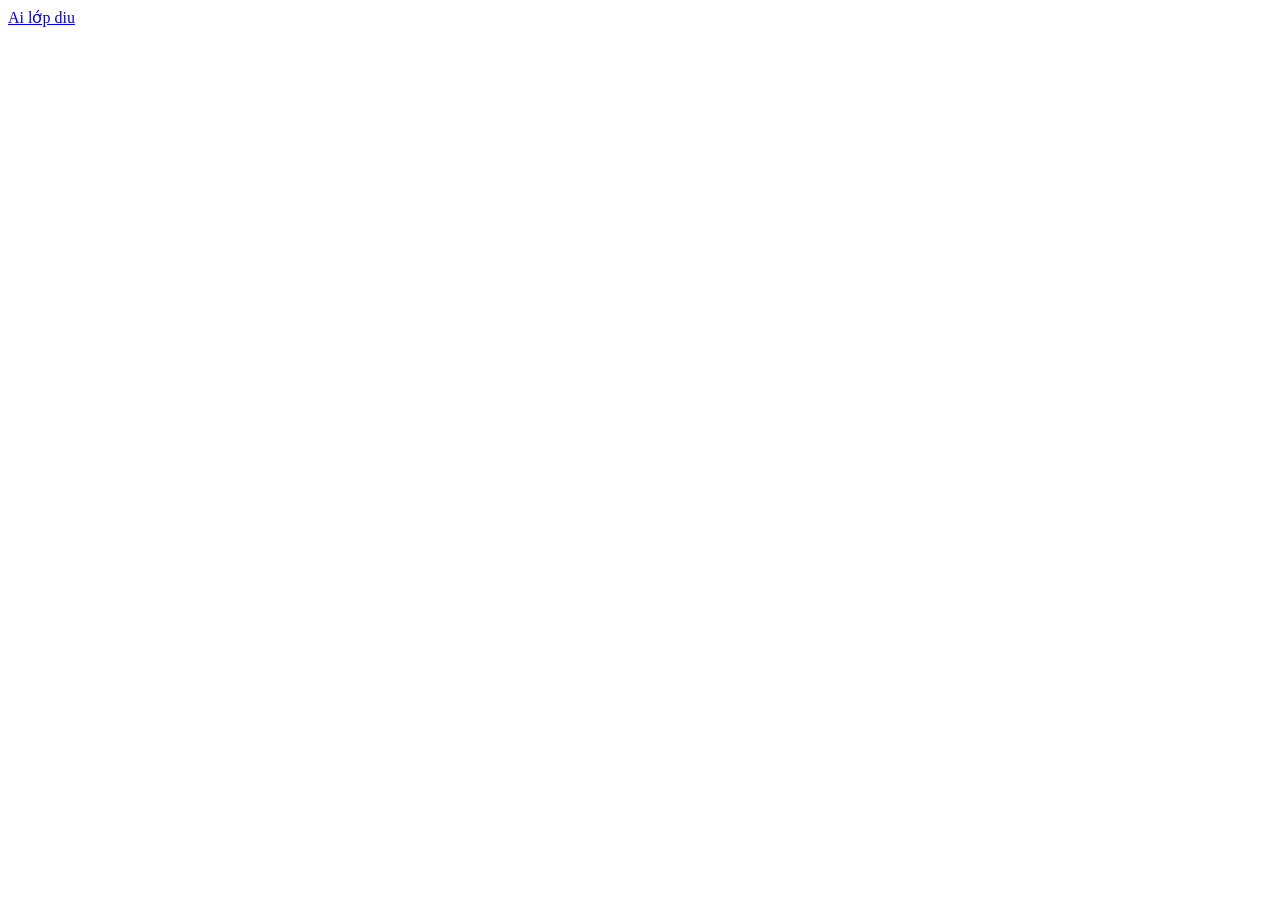
==== index.html @ b035480e "Rename test1.html to index.html" ====
<!DOCTYPE html>
<html lang="en">
<head>
    <meta charset="UTF-8">
    <meta name="viewport" content="width=device-width, initial-scale=1.0">
    <title>văn vở vler</title>
</head>
<body>
    
    <a href="https://www.youtube.com/watch?v=ouyYCEhhdkY" target=_self title="Có bất ngờ cho cậu đó :3"> Ai lớp diu </a>
</body>
</html>
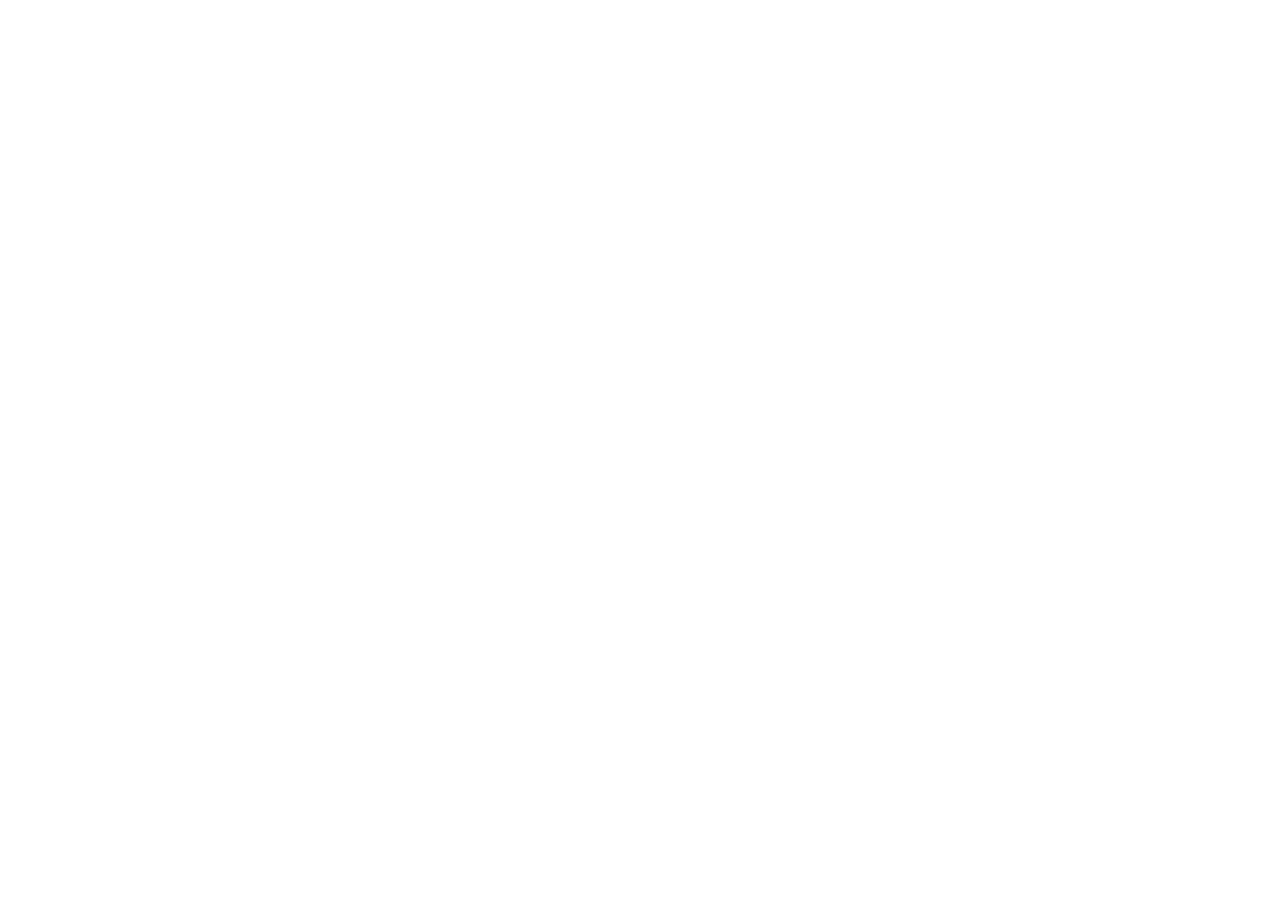
==== commit 84175ad1: "Merge branch 'main' of https://github.com/QuocAnhNguyen2005/my-app" ====
--- a/index.html
+++ b/index.html
@@ -4,9 +4,12 @@
     <meta charset="UTF-8">
     <meta name="viewport" content="width=device-width, initial-scale=1.0">
     <title>văn vở vler</title>
+    <link rel ="Style" href="Style.css">
 </head>
 <body>
     
-    <a href="https://www.youtube.com/watch?v=ouyYCEhhdkY" target=_self title="Có bất ngờ cho cậu đó :3"> Ai lớp diu </a>
+    
+        <div class="heart"></div>
+    
 </body>
 </html>
--- a/Style.css
+++ b/Style.css
@@ -0,0 +1,26 @@
+body{
+    display:flex;
+    justify-content: center;
+    align-items: center;
+    height: 100vh;
+    background-color: #BBB;
+}
+.heart{
+    position: relative;
+    height: 160px;
+    width: 100px;
+    background-color: rgb(203, 27, 209);
+    transform: rotate(45deg);
+    border-radius: 200px, 200px, 0, 0;
+}
+.heart::before {
+    content: "";
+    top: 30px;
+    left: -30px;
+    height: 160px;
+    width: 100px;
+    background-color: rgb(203, 27, 209);
+    transform: rotate(-90deg);
+    border-radius: 200px, 200px, 0, 0;
+
+}
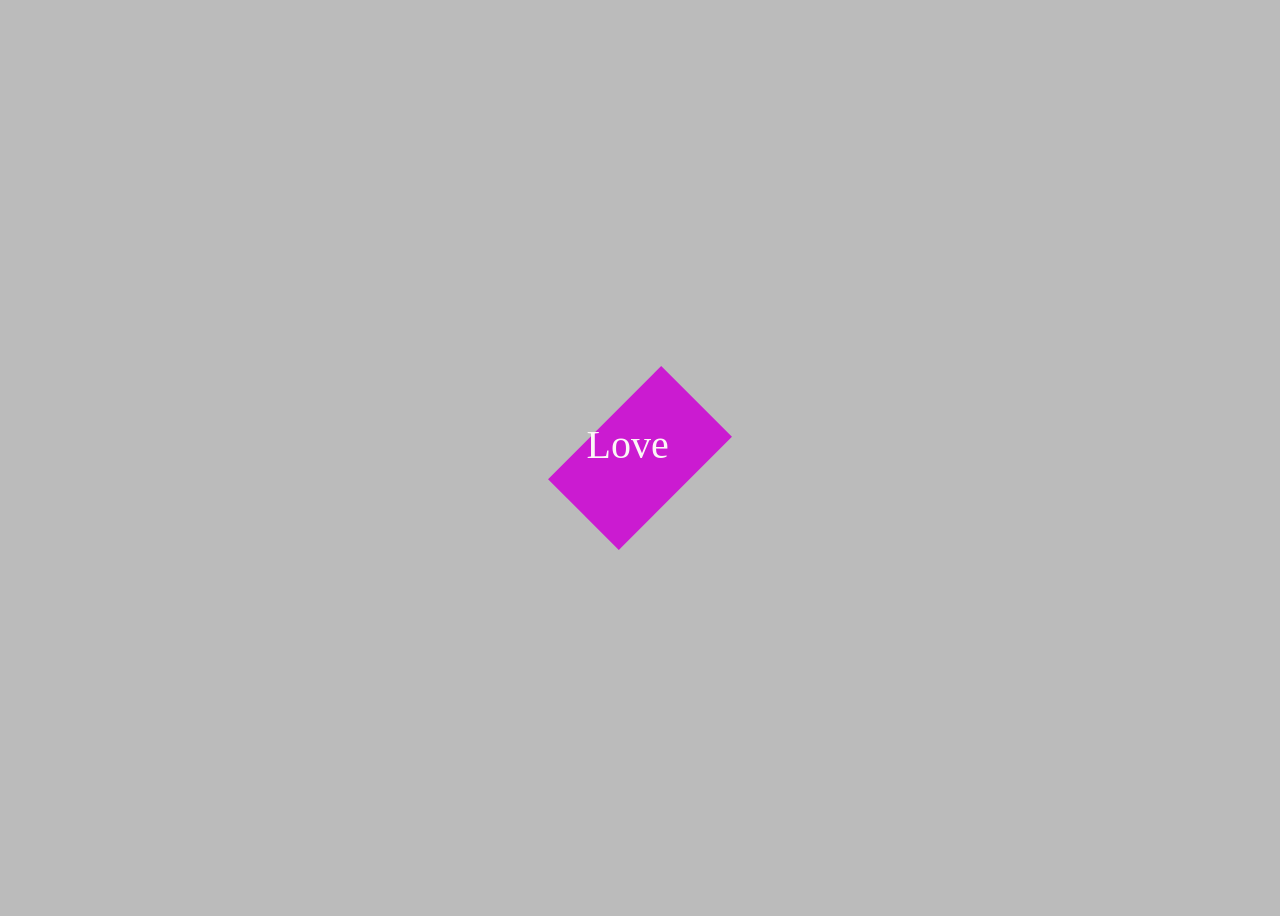
==== commit bd8ca777: "CssUpdated" ====
--- a/index.html
+++ b/index.html
@@ -4,7 +4,7 @@
     <meta charset="UTF-8">
     <meta name="viewport" content="width=device-width, initial-scale=1.0">
     <title>văn vở vler</title>
-    <link rel ="Style" href="Style.css">
+    <link rel ="stylesheet" href="Style.css">
 </head>
 <body>
     
--- a/Style.css
+++ b/Style.css
@@ -23,4 +23,13 @@
     transform: rotate(-90deg);
     border-radius: 200px, 200px, 0, 0;
 
+}
+.heart::after {
+    content: "Love";
+    position: absolute;
+    top: 35%;
+    left: -9%;
+    font-size: 40px;
+    color:#fcf6f6;
+    transform: rotate(-45deg);
 }
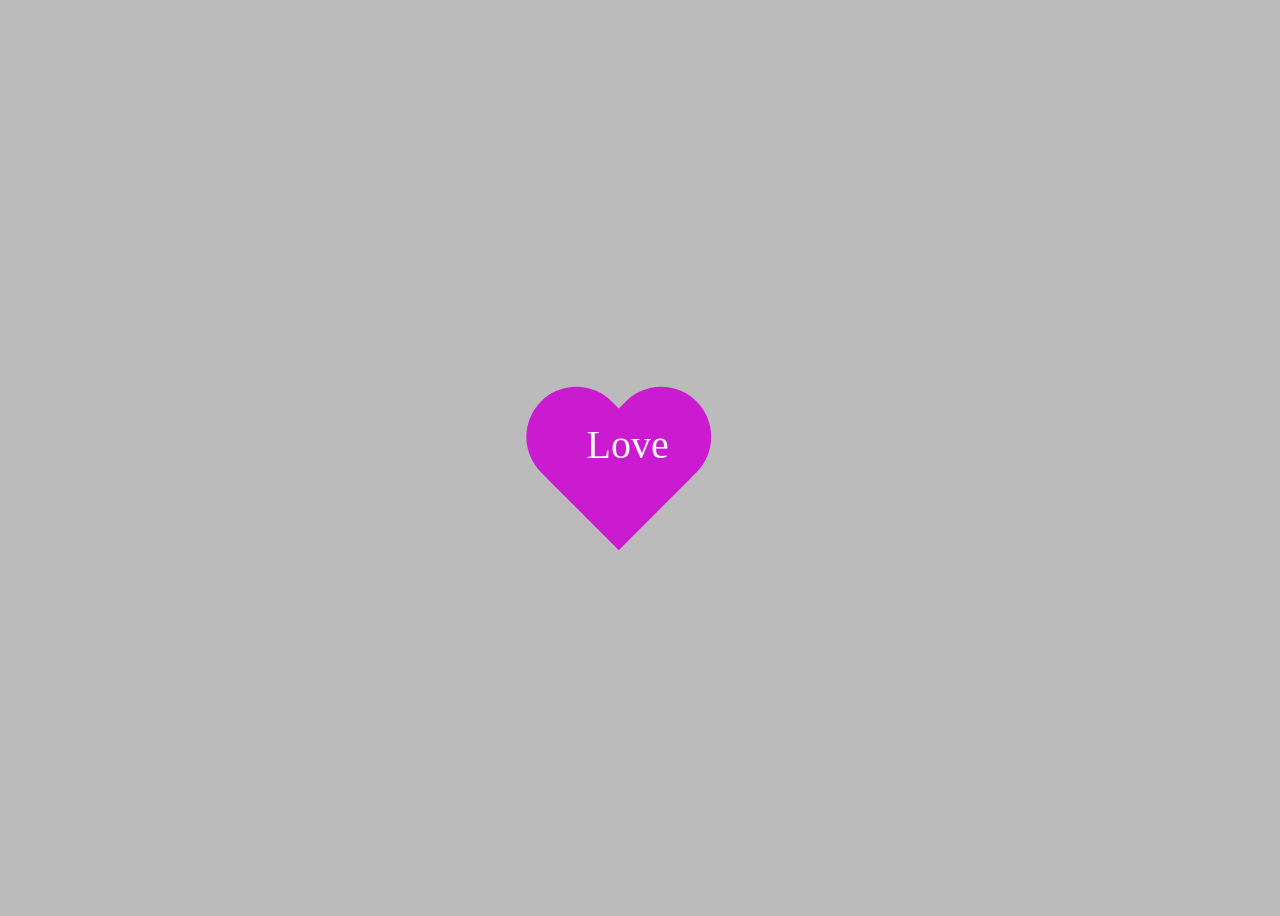
==== commit cdf2070d: "CSS and html updated" ====
--- a/index.html
+++ b/index.html
@@ -3,13 +3,10 @@
 <head>
     <meta charset="UTF-8">
     <meta name="viewport" content="width=device-width, initial-scale=1.0">
-    <title>văn vở vler</title>
+    <title>Một chút tình yêu từ UET-er</title>
     <link rel ="stylesheet" href="Style.css">
 </head>
 <body>
-    
-    
-        <div class="heart"></div>
-    
+    <div class="heart"></div>
 </body>
 </html>
--- a/Style.css
+++ b/Style.css
@@ -11,17 +11,18 @@
     width: 100px;
     background-color: rgb(203, 27, 209);
     transform: rotate(45deg);
-    border-radius: 200px, 200px, 0, 0;
+    border-radius: 200px 200px 0 0;
 }
 .heart::before {
     content: "";
+    position:absolute;
     top: 30px;
     left: -30px;
     height: 160px;
     width: 100px;
     background-color: rgb(203, 27, 209);
     transform: rotate(-90deg);
-    border-radius: 200px, 200px, 0, 0;
+    border-radius: 200px 200px 0 0;
 
 }
 .heart::after {
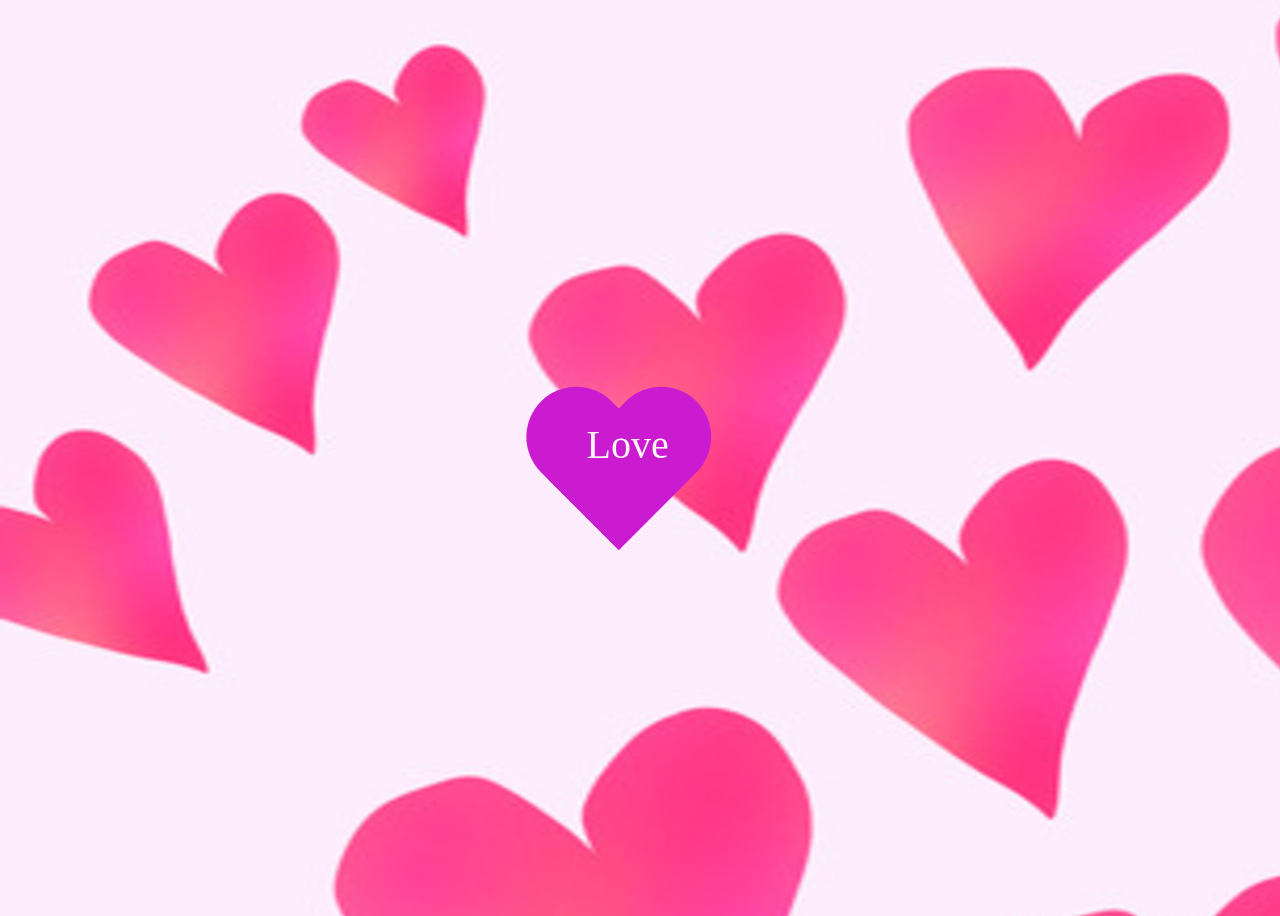
==== commit 18d0db2f: "Updated" ====
--- a/index.html
+++ b/index.html
@@ -5,6 +5,14 @@
     <meta name="viewport" content="width=device-width, initial-scale=1.0">
     <title>Một chút tình yêu từ UET-er</title>
     <link rel ="stylesheet" href="Style.css">
+    <style>
+        body {
+          background-image: url("Heart 2.jpg");
+        }
+        </style>
+        <audio autoplay loop src = "Magnetic.mp3">
+            
+        </audio>
 </head>
 <body>
     <div class="heart"></div>
